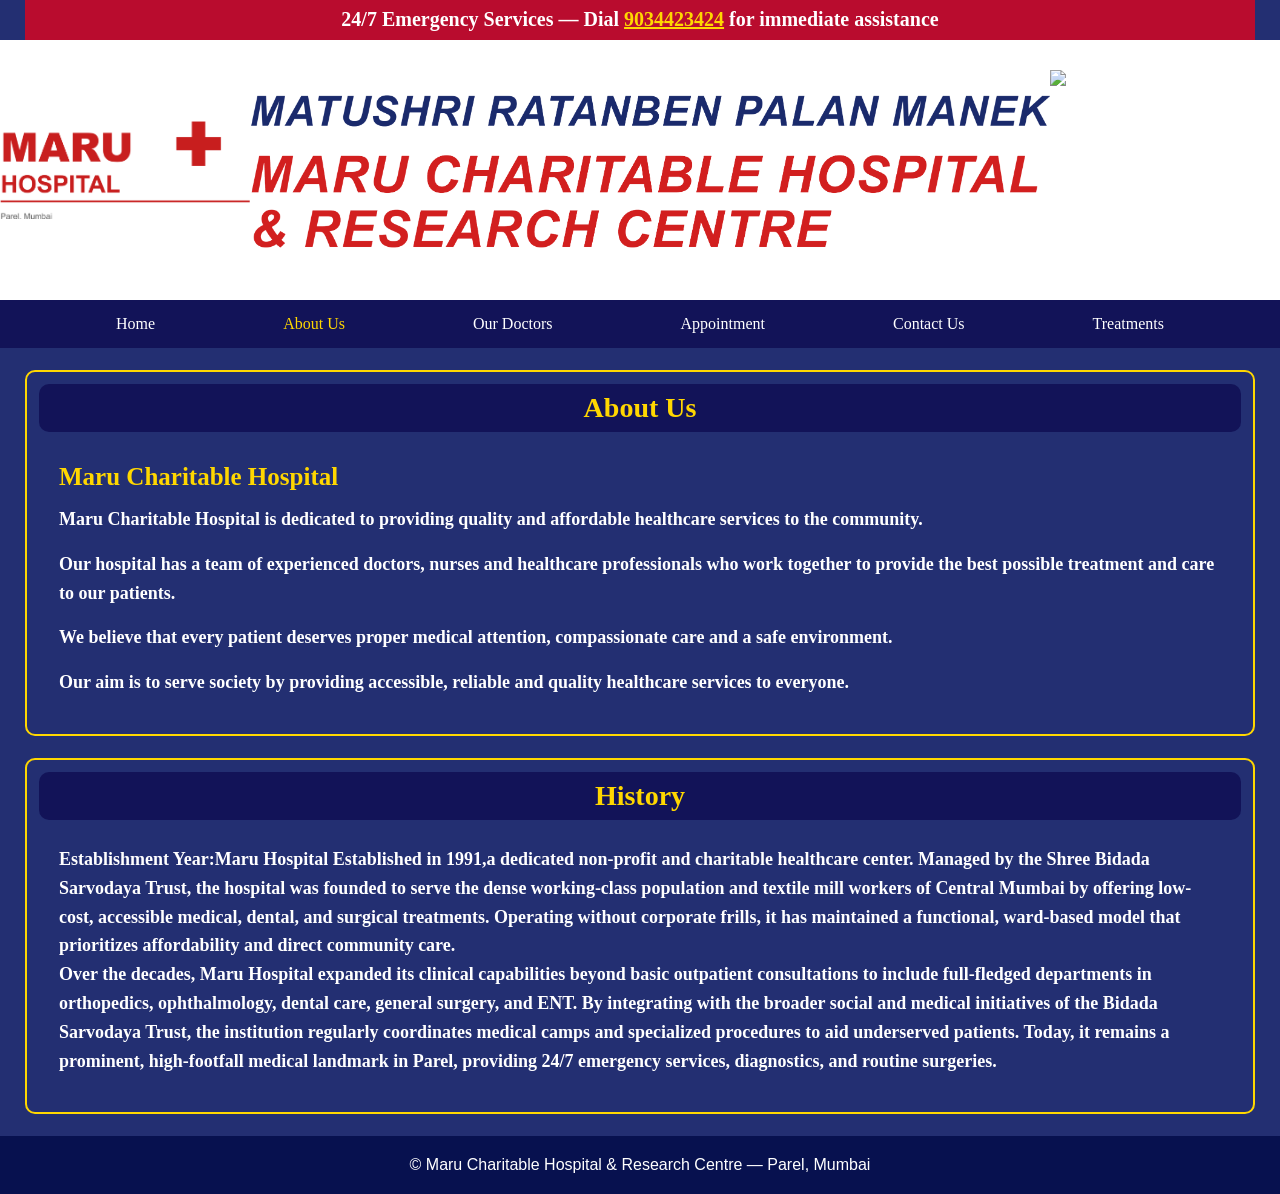
==== html/aboutus.html @ 62a771f9 "Add About Us page" ====
<!DOCTYPE html>
<html lang="en">
<head>
    <meta charset="UTF-8">
    <meta name="viewport" content="width=device-width, initial-scale=1.0">
    <title>About Us - Maru Hospital</title>
    <link rel="stylesheet" href="../css/aboutus.css">
</head>
<body>
    <div class="msg-for-patient">
        <span>24/7 Emergency Services — Dial <a href="tel:9034423424">9034423424</a> for immediate assistance</span>
    </div>

    <div class="head_logo">
        <img src="../asset/maru_hospital_signboard_style_logo.png" alt="Maru Hospital logo" class="main_logo">
        <img src="../asset/maru_charitable_hospital_bigname.png" alt="Maru Charitable Hospital" class="sign">
        <img src="https://aquaptax.mcgm.gov.in/aqua/assets/img/mcgm_logo.png" alt="BMC logo" class="right_logo">
    </div>

    <div class="nav">
        <ul class="nav_bar">
            <li><a href="index.html">Home</a></li>
            <li class="about"><a href="aboutus.html" aria-current="page">About Us</a></li>
            <li><a href="doctors.html">Our Doctors</a></li>
            <li><a href="login.html">Appointment</a></li>
            <li><a href="#contact">Contact Us</a></li>
            <li><a href="treatment.html">Treatments</a></li>
        </ul>
    </div>

    <main>
        <section class="about-us">
            <h1 class="about-title">About Us</h1>
            <div class="about-content">
                <h2>Maru Charitable Hospital</h2>
                <p>Maru Charitable Hospital is dedicated to providing quality and affordable healthcare services to the community.</p>
                <p>Our hospital has a team of experienced doctors, nurses and healthcare professionals who work together to provide the best possible treatment and care to our patients.</p>
                <p>We believe that every patient deserves proper medical attention, compassionate care and a safe environment.</p>
                <p>Our aim is to serve society by providing accessible, reliable and quality healthcare services to everyone.</p>
            </div>
        </section>

        <section class="history-section">
            <h2 class="about-title">History</h2>
            <div class="history-content">
                <p><strong>Establishment Year:</strong>Maru Hospital Established in 1991,a dedicated non-profit and charitable healthcare center. Managed by the Shree Bidada Sarvodaya Trust, the hospital was founded to serve the dense working-class population and textile mill workers of Central Mumbai by offering low-cost, accessible medical, dental, and surgical treatments. Operating without corporate frills, it has maintained a functional, ward-based model that prioritizes affordability and direct community care.
                <br>
                Over the decades, Maru Hospital expanded its clinical capabilities beyond basic outpatient consultations to include full-fledged departments in orthopedics, ophthalmology, dental care, general surgery, and ENT. By integrating with the broader social and medical initiatives of the Bidada Sarvodaya Trust, the institution regularly coordinates medical camps and specialized procedures to aid underserved patients. Today, it remains a prominent, high-footfall medical landmark in Parel, providing 24/7 emergency services, diagnostics, and routine surgeries. 
            </div>
        </section>
    </main>

    <div class="footer" id="contact">
        <p>© Maru Charitable Hospital &amp; Research Centre — Parel, Mumbai</p>
    </div>
</body>
</html>
---- css/aboutus.css ----
* {
    padding: 0px;
    margin: 0px;
    font-family: 'Palatino Linotype', 'Palatino', serif;
    box-sizing: border-box;
}

body {
    background-color: #232F72;
    color: white;
}

.msg-for-patient {
    background-color: #b90c2e;
    margin: 0px 25px;
    color: white;
    font-weight: bold;
    text-align: center;
    height: 2.5rem;
    padding: 8px 10px;
    font-size: 20px;
    overflow: hidden;
    white-space: nowrap;
}

.msg-for-patient span {
    display: inline-block;
    width: 100%;
    animation: scroll-left 10s linear infinite;
}

@keyframes scroll-left {
    from { transform: translateX(100%); }
    to { transform: translateX(-100%); }
}

.msg-for-patient a {
    color: #FFD700;
}

.head_logo {
    display: flex;
    justify-content: space-evenly;
    align-items: center;
    background-color: white;
    min-height: 260px;
}

.main_logo {
    display: flex;
    height: 200px;
    width: 250px;
    object-fit: contain;
}

.sign {
    display: flex;
    height: 170px;
    width: 800px;
    object-fit: contain;
}

.right_logo {
    display: flex;
    height: 200px;
    width: 250px;
    object-fit: contain;
}

.nav {
    display: flex;
    background-color: #121358;
    min-height: 48px;
    width: 100%;
}

.nav_bar {
    display: flex;
    align-items: center;
    justify-content: space-evenly;
    flex-wrap: wrap;
    gap: 0 8px;
    width: 100%;
    padding: 0 12px;
    list-style: none;
}

.nav_bar li {
    padding: 12px 16px;
    text-align: center;
    white-space: nowrap;
}

.nav_bar li a {
    color: white;
    text-decoration: none;
}

.nav_bar li a:hover,
.nav_bar .about a {
    color: #FFD700;
}

.nav_bar li:hover {
    color: #FFD700;
    text-shadow:
        0 0 5px #FFD700,
        0 0 10px #FFD700,
        0 0 20px #FFA500,
        0 0 30px #FFA500,
        0 0 40px #FF8C00;
    font-weight: bold;
}

.about-us {
    margin: 22px 25px;
    padding: 12px;
    background-color: #232F72;
    border: 2px solid #FFD700;
    border-radius: 10px;
}

.about-title {
    min-height: 48px;
    padding: 8px;
    background-color: #121358;
    border-radius: 10px;
    text-align: center;
    font-size: 28px;
    color: #FFD700;
}

.about-content {
    padding: 25px 20px;
    line-height: 1.6;
    font-weight: bold;
}

.about-content h2 {
    color: #FFD700;
    font-size: 25px;
    margin-bottom: 8px;
}

.about-content p {
    font-size: 18px;
    margin-bottom: 16px;
}

.about-content p:last-child {
    margin-bottom: 0px;
}

.history-section {
    margin: 22px 25px;
    padding: 12px;
    background-color: #232F72;
    border: 2px solid #FFD700;
    border-radius: 10px;
}

.history-content {
    padding: 25px 20px;
    line-height: 1.6;
    font-weight: bold;
}

.history-content p {
    font-size: 18px;
    margin-bottom: 16px;
}

.history-content p:last-child {
    margin-bottom: 0px;
}
.footer {
    background-color: #07114f;
    text-align: center;
    padding: 20px 0;
}

.footer p {
    color: white;
    font-size: 16px;
    font-family: Arial, sans-serif;
}

@media (max-width: 900px) {
    .head_logo {
        min-height: 180px;
        padding: 10px;
    }

    .main_logo,
    .right_logo {
        height: 130px;
        width: 130px;
    }

    .sign {
        height: 130px;
        width: 60%;
    }
}

@media (max-width: 600px) {
    .msg-for-patient {
        margin: 0px;
        font-size: 15px;
    }

    .head_logo {
        flex-wrap: wrap;
    }

    .main_logo,
    .right_logo {
        height: 90px;
        width: 90px;
    }

    .sign {
        order: 3;
        width: 100%;
        height: 90px;
    }

    .nav_bar {
        justify-content: center;
        gap: 0 8px;
        padding: 0 12px;
    }

    .nav_bar li {
        padding: 10px 12px;
    }

    .nav_bar li a {
        font-size: inherit;
    }

    .about-us {
        margin: 15px 10px;
    }

    .about-content {
        padding: 20px 10px;
    }
}
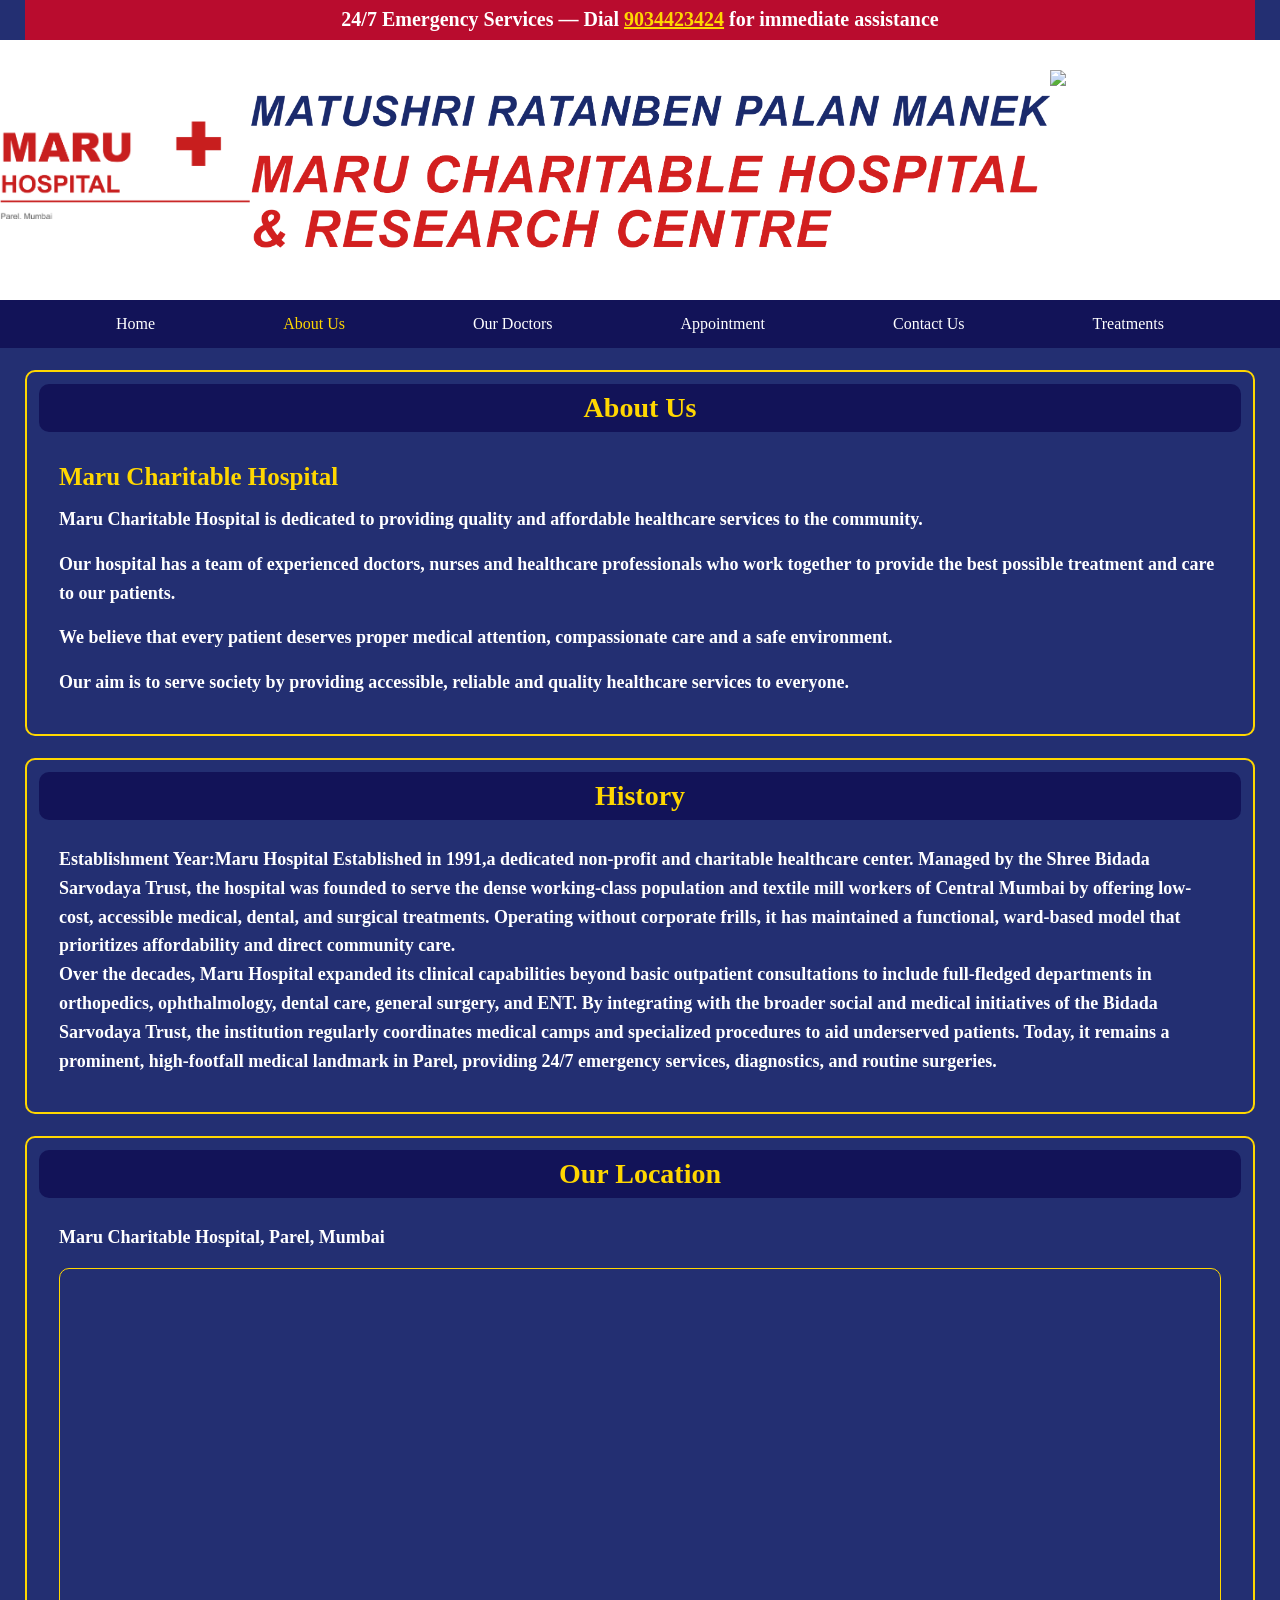
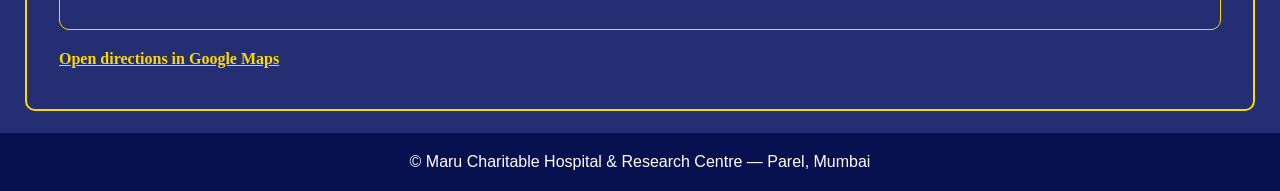
==== commit bf4f03a6: "Update About Us and Doctors pages and add Contact page" ====
--- a/html/aboutus.html
+++ b/html/aboutus.html
@@ -23,7 +23,7 @@
             <li class="about"><a href="aboutus.html" aria-current="page">About Us</a></li>
             <li><a href="doctors.html">Our Doctors</a></li>
             <li><a href="login.html">Appointment</a></li>
-            <li><a href="#contact">Contact Us</a></li>
+            <li><a href="contact.html">Contact Us</a></li>
             <li><a href="treatment.html">Treatments</a></li>
         </ul>
     </div>
@@ -48,6 +48,23 @@
                 Over the decades, Maru Hospital expanded its clinical capabilities beyond basic outpatient consultations to include full-fledged departments in orthopedics, ophthalmology, dental care, general surgery, and ENT. By integrating with the broader social and medical initiatives of the Bidada Sarvodaya Trust, the institution regularly coordinates medical camps and specialized procedures to aid underserved patients. Today, it remains a prominent, high-footfall medical landmark in Parel, providing 24/7 emergency services, diagnostics, and routine surgeries. 
             </div>
         </section>
+
+        <section class="location-section" aria-labelledby="location-title">
+            <h2 class="about-title" id="location-title">Our Location</h2>
+            <div class="location-content">
+                <p>Maru Charitable Hospital, Parel, Mumbai</p>
+                <div class="location-map">
+                    <iframe
+                        src="https://www.google.com/maps?q=Maru+Hospital,+286-B+Dr+Ambedkar+Road,+Parel,+Mumbai+400012&output=embed"
+                        title="Map showing Maru Charitable Hospital in Parel, Mumbai"
+                        loading="lazy"
+                        referrerpolicy="no-referrer-when-downgrade"
+                        allowfullscreen>
+                    </iframe>
+                </div>
+                <a class="map-link" href="https://maps.app.goo.gl/WNByFM6NwbkXa7137" target="_blank" rel="noopener noreferrer">Open directions in Google Maps</a>
+            </div>
+        </section>
     </main>
 
     <div class="footer" id="contact">
--- a/css/aboutus.css
+++ b/css/aboutus.css
@@ -173,6 +173,49 @@
 .history-content p:last-child {
     margin-bottom: 0px;
 }
+
+.location-section {
+    margin: 22px 25px;
+    padding: 12px;
+    background-color: #232F72;
+    border: 2px solid #FFD700;
+    border-radius: 10px;
+}
+
+.location-content {
+    padding: 25px 20px;
+    line-height: 1.6;
+    font-weight: bold;
+}
+
+.location-content > p {
+    margin-bottom: 16px;
+    font-size: 18px;
+}
+
+.location-map {
+    overflow: hidden;
+    border: 1px solid #FFD700;
+    border-radius: 10px;
+}
+
+.location-map iframe {
+    display: block;
+    width: 100%;
+    height: 360px;
+    border: 0;
+}
+
+.map-link {
+    display: inline-block;
+    margin-top: 16px;
+    color: #FFD700;
+}
+
+.map-link:hover {
+    color: white;
+}
+
 .footer {
     background-color: #07114f;
     text-align: center;
@@ -246,5 +289,17 @@
     .about-content {
         padding: 20px 10px;
     }
-}
-
+
+    .location-section {
+        margin: 15px 10px;
+    }
+
+    .location-content {
+        padding: 20px 10px;
+    }
+
+    .location-map iframe {
+        height: 280px;
+    }
+}
+
